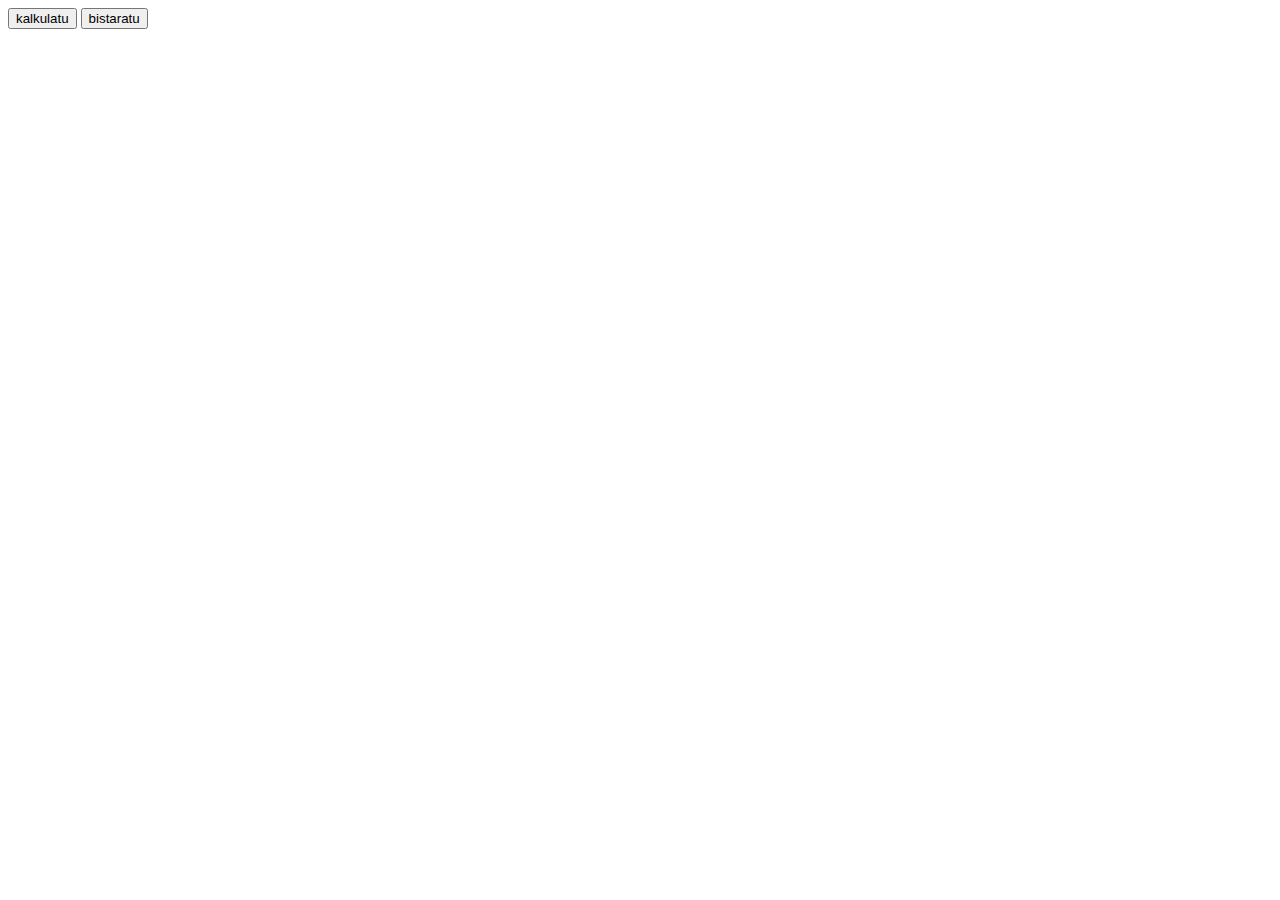
==== webworkers/ww.html @ 4ce54818 "webworker hobetzen..12" ====
<!DOCTYPE html>
<html>
<head><meta charset="utf-8"> </head>
<body>
<script>
	
var erloju ;

window.onload = function() {
 
	
	
	var bistaratuBotoia = document.getElementById("bistaratu");
	bistaratuBotoia.onclick = function() {
		erloju = setInterval(bistaratu,100);		
	};

	var kalkulatuBotoia = document.getElementById("kalkulatu");
	   kalkulatuBotoia.onclick = function() { 
	   

		//var balioa = document.getElementById("balioa").value;	
		//alert(balioa);
	   //localStorage.setItem('balioa',balioa);
	   //console.log("aztertzeko zenbakia: " + balioa );
	   
	  
	   nireworker = new Worker('worker.js');
	   
	   //zenbakia bidaliko diogu postMessage metodoaz
	   nireworker.postMessage(zkia:"2227644437");
	
		console.log("nireworker-en lana hasi da");
			 
		// workerraren erantzuna jasotzeaz eta bistaratzeaz arduratuko den funtzioa
		
		nireworker.onmessage = function (event) {
       	  
       	  // WORKERRAREN LANA AMAITU DEN EDO EZ ZIURTATU,HALA BADA TERMINATE()
       	  if ( event.data === "bukatuda"){ 
					nireworker.terminate();
					console.log("nireworker-en lana amaitu da");
				}else{
					// ETA BESTELA, EMAITZA IDATZI
				   document.getElementById("irteera").innerHTML += event.data;	
				}		
		};  
	};
	 	

}

// # bistaratzeaz arduratzen den funtzioa
function bistaratu() {
	var irteera = document.getElementById("irteera");
	irteera.innerHTML = irteera.innerHTML + " #";
}



</script>
<div id="irteera"></div>
<form>

	<input type="button" id="kalkulatu" value="kalkulatu">
	<input type="button" id="bistaratu" value="bistaratu">
	
</form>

</body>
</html>
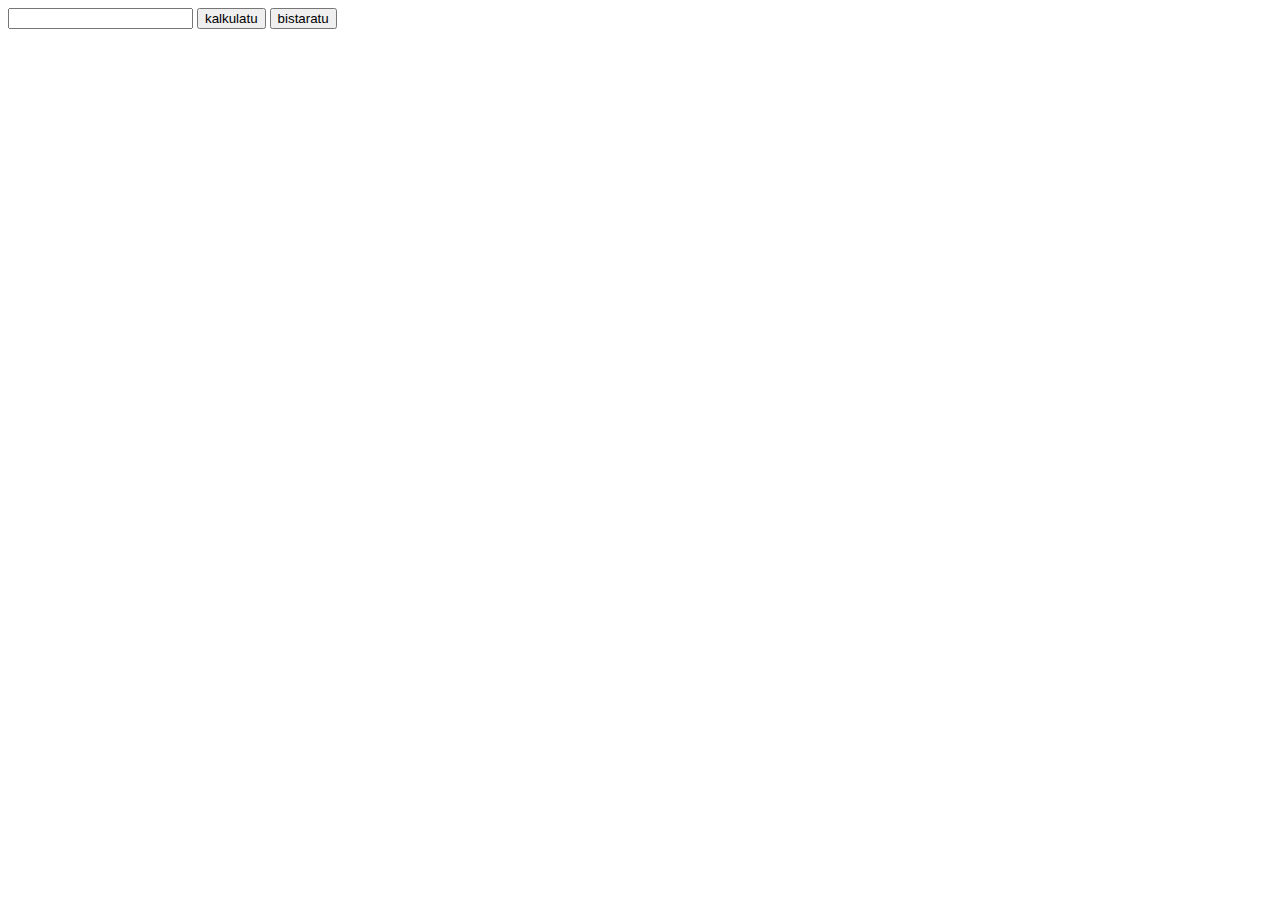
==== commit dac865f5: "webworker hobetzen..16" ====
--- a/webworkers/ww.html
+++ b/webworkers/ww.html
@@ -18,17 +18,22 @@
 	var kalkulatuBotoia = document.getElementById("kalkulatu");
 	   kalkulatuBotoia.onclick = function() { 
 	   
-
+		
 		//var balioa = document.getElementById("balioa").value;	
 		//alert(balioa);
 	   //localStorage.setItem('balioa',balioa);
 	   //console.log("aztertzeko zenbakia: " + balioa );
 	   
 	  
-	   nireworker = new Worker('worker.js');
+	  		 	nireworker = new Worker('worker.js');
 	   
 	   //zenbakia bidaliko diogu postMessage metodoaz
-	   nireworker.postMessage(zkia:"2227644437");
+			var zenbakia = document.getElementById("zenbakia").value;
+			//zenbakia = parseInt(zenbakia);		
+					
+			console.log(zenbakia);	   
+			// worker ari zenbakia bidali	   	
+	   	nireworker.postMessage(zenbakia);
 	
 		console.log("nireworker-en lana hasi da");
 			 
@@ -61,7 +66,7 @@
 </script>
 <div id="irteera"></div>
 <form>
-
+	<input type="text" id="zenbakia">
 	<input type="button" id="kalkulatu" value="kalkulatu">
 	<input type="button" id="bistaratu" value="bistaratu">
 	
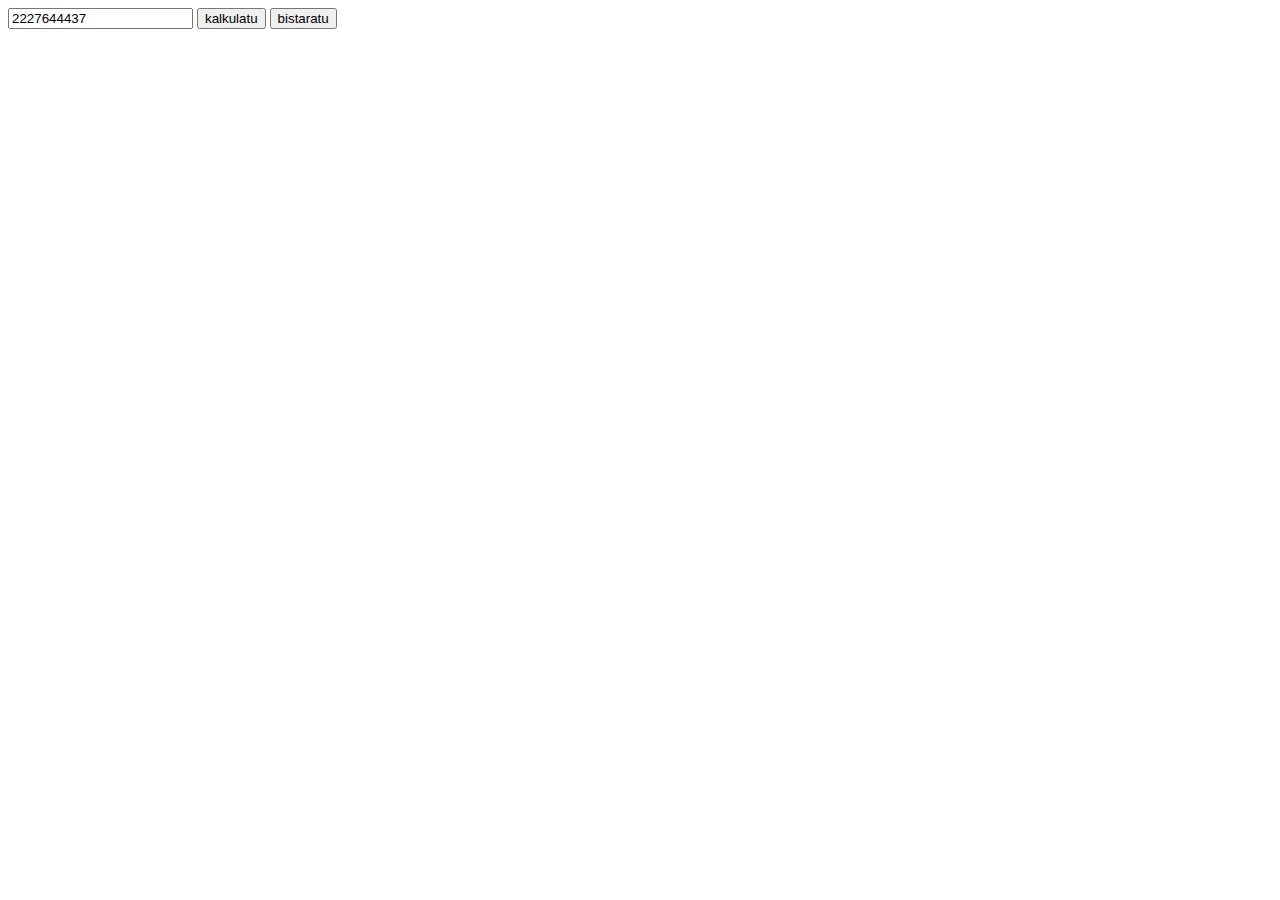
==== commit e5b9a90f: "webworker hobetzen..21" ====
--- a/webworkers/ww.html
+++ b/webworkers/ww.html
@@ -17,25 +17,18 @@
 
 	var kalkulatuBotoia = document.getElementById("kalkulatu");
 	   kalkulatuBotoia.onclick = function() { 
-	   
-		
-		//var balioa = document.getElementById("balioa").value;	
-		//alert(balioa);
-	   //localStorage.setItem('balioa',balioa);
-	   //console.log("aztertzeko zenbakia: " + balioa );
-	   
-	  
-	  		 	nireworker = new Worker('worker.js');
+	   	  
+	  	nireworker = new Worker('worker.js');
 	   
 	   //zenbakia bidaliko diogu postMessage metodoaz
-			var zenbakia = document.getElementById("zenbakia").value;
-			//zenbakia = parseInt(zenbakia);		
+		var zenbakia = document.getElementById("zenbakia").value;
 					
-			console.log(zenbakia);	   
-			// worker ari zenbakia bidali	   	
-	   	nireworker.postMessage(zenbakia);
-	
-		console.log("nireworker-en lana hasi da");
+		console.log(zenbakia + " da kalkulatuko dena >>");
+		document.getElementById("irteera").innerHTML += "kalkulatuko dena" + zenbakia ;	   
+		
+		// worker ari zenbakia bidali	   	
+	   nireworker.postMessage(zenbakia);
+	   console.log("nireworker-en lana hasi berri da");
 			 
 		// workerraren erantzuna jasotzeaz eta bistaratzeaz arduratuko den funtzioa
 		
@@ -43,8 +36,9 @@
        	  
        	  // WORKERRAREN LANA AMAITU DEN EDO EZ ZIURTATU,HALA BADA TERMINATE()
        	  if ( event.data === "bukatuda"){ 
+					console.log("nireworker-en lana amaitu berri da");				
 					nireworker.terminate();
-					console.log("nireworker-en lana amaitu da");
+				
 				}else{
 					// ETA BESTELA, EMAITZA IDATZI
 				   document.getElementById("irteera").innerHTML += event.data;	
@@ -66,7 +60,7 @@
 </script>
 <div id="irteera"></div>
 <form>
-	<input type="text" id="zenbakia">
+	<input type="text" id="zenbakia" value="2227644437">
 	<input type="button" id="kalkulatu" value="kalkulatu">
 	<input type="button" id="bistaratu" value="bistaratu">
 	
